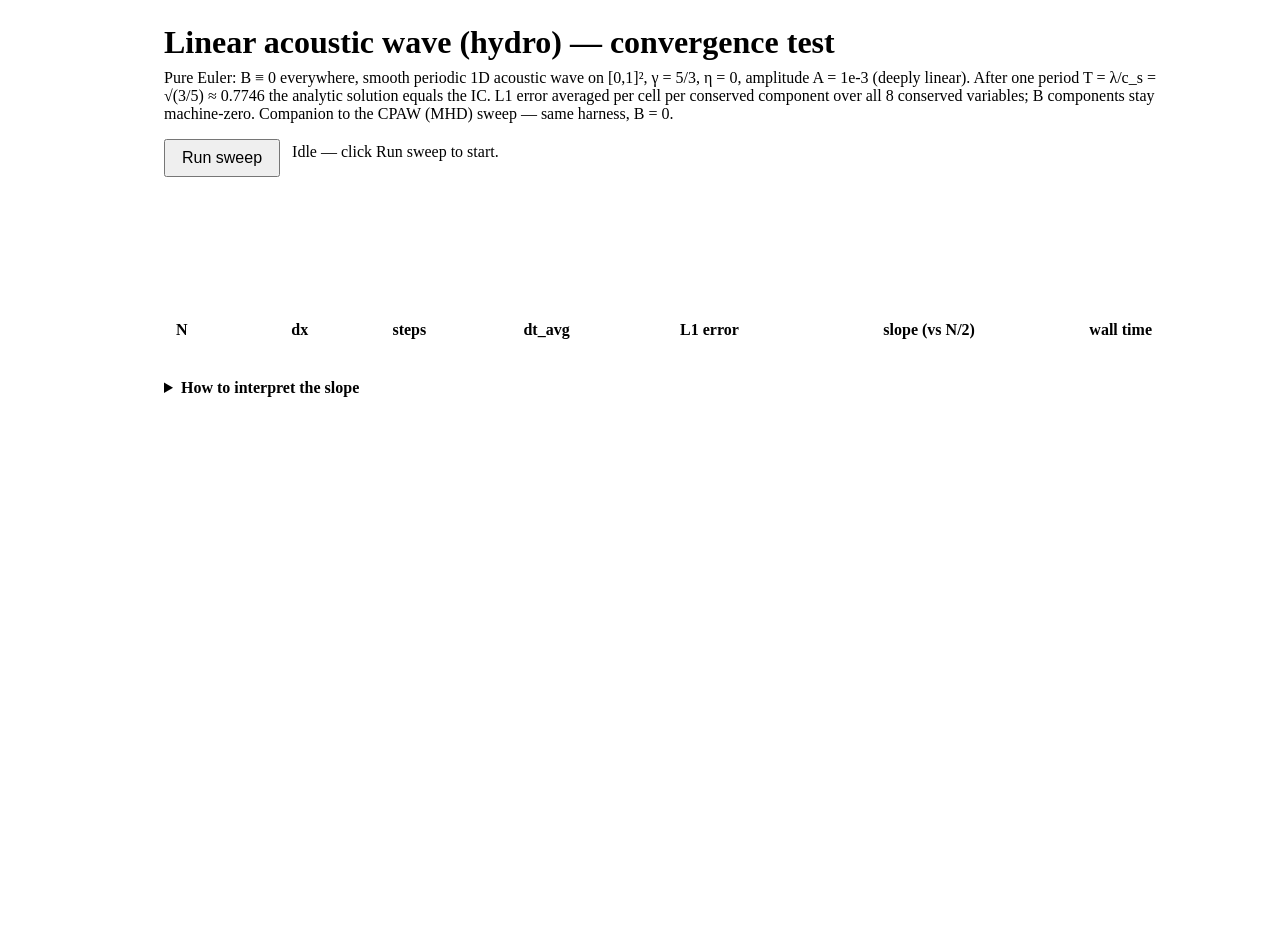
==== tests/acoustic-convergence.html @ df5ff146 "Test: linear acoustic wave (pure hydro) convergence preset + sweep Bisection target for the slope-1 " ====
<!DOCTYPE html>
<html lang="en" data-theme="light">
<head>
<meta charset="UTF-8">
<meta name="viewport" content="width=device-width, initial-scale=1.0">
<title>Plasma — pure-hydro acoustic convergence test | a9l.im</title>
<meta name="robots" content="noindex, nofollow">
<link rel="icon" href="/favicon.ico">

<link rel="stylesheet" href="/fonts/fonts.css">
<script src="/shared-tokens.js"></script>
<link rel="stylesheet" href="/shared-base.css">
<link rel="stylesheet" href="../styles.css">

<style>
  body.sim-body { overflow: auto; padding: 24px; }
  #wrap { max-width: 1000px; margin: 0 auto; font-family: var(--font-sans); }
  h1 { font-family: var(--font-display); margin: 0 0 8px; }
  .hint { color: var(--text-muted); margin: 4px 0 16px; font-size: var(--font-sm); }
  .actions { display: flex; gap: 12px; align-items: center; margin: 16px 0; }
  button.tool-btn { padding: 8px 16px; font-size: var(--font-base); }
  table { width: 100%; border-collapse: collapse; margin-top: 16px;
          font-family: var(--font-mono); font-size: var(--font-sm);
          font-variant-numeric: tabular-nums; }
  th, td { padding: 8px 12px; text-align: right; }
  th { background: var(--bg-elevated); color: var(--text); font-weight: 600;
       border-bottom: 1px solid var(--accent); }
  th:first-child, td:first-child { text-align: left; }
  tbody tr:nth-child(even) { background: var(--bg-elevated); }
  tfoot td { border-top: 1px solid var(--accent); padding-top: 12px;
             font-weight: 600; color: var(--accent); }
  #log { font-family: var(--font-mono); font-size: var(--font-sm);
         background: var(--bg-elevated); padding: 12px; border-radius: var(--radius);
         margin-top: 16px; white-space: pre-wrap; min-height: 80px; }
  .pill { display: inline-block; padding: 2px 8px; border-radius: var(--radius);
          font-family: var(--font-mono); font-size: var(--font-sm);
          background: var(--accent); color: var(--text-on-accent); }
  canvas#dummy { display: none; }
  .err { color: #c02520; }
  details { margin-top: 24px; }
  details summary { cursor: pointer; padding: 8px 0; font-weight: 600; }
  details p { font-size: var(--font-sm); color: var(--text-muted); line-height: 1.5; }
  details code { font-family: var(--font-mono); font-size: 0.9em; }
</style>
</head>
<body class="sim-body">
<div id="wrap">
  <h1>Linear acoustic wave (hydro) — convergence test</h1>
  <p class="hint">
    Pure Euler: B ≡ 0 everywhere, smooth periodic 1D acoustic wave on
    [0,1]², γ = 5/3, η = 0, amplitude A = 1e-3 (deeply linear). After one
    period T = λ/c_s = √(3/5) ≈ 0.7746 the analytic solution equals the
    IC. L1 error averaged per cell per conserved component over all 8
    conserved variables; B components stay machine-zero. Companion to
    the CPAW (MHD) sweep — same harness, B = 0.
  </p>
  <div class="actions">
    <button id="runBtn" class="tool-btn">Run sweep</button>
    <span id="status" class="hint">Idle — click Run sweep to start.</span>
  </div>
  <div id="log"></div>
  <table id="results">
    <thead>
      <tr>
        <th>N</th>
        <th>dx</th>
        <th>steps</th>
        <th>dt_avg</th>
        <th>L1 error</th>
        <th>slope (vs N/2)</th>
        <th>wall time</th>
      </tr>
    </thead>
    <tbody id="resBody"></tbody>
    <tfoot id="resFoot"></tfoot>
  </table>

  <details>
    <summary>How to interpret the slope</summary>
    <p>
      Expected: <strong>slope ≈ 3</strong> in L1 (limited by RK3 SSP).
      <strong>Slope ≈ 2</strong> is evidence the PPM limiter is clipping smooth
      extrema (the Tóth 2000 result for primitive-limiter PPM on smooth
      hydro). <strong>Slope ≈ 1</strong> on a smooth hydro test is a bug —
      either in HLLC, update-conserved-weighted, the sanitization clamp,
      or PPM Phase A. Companion data: if CPAW (MHD) shows slope ~1 but
      this test recovers ~3, the bug is MHD-side (HLLD 5-wave path, EMF
      recipe, CT B update). If both are ~1, the bug is hydro-side.
    </p>
  </details>
</div>

<canvas id="dummy"></canvas>

<script type="module">
import { initDevice } from '../src/gpu/device.js';
import { Sim } from '../src/sim.js';
import { makeAcousticWaveHydroPreset } from '../src/presets.js';
import { ReadbackPool, readbackBatch } from '../src/gpu/readback.js';
import { GHOST_WIDTH } from '../src/config.js';

const log    = document.getElementById('log');
const status = document.getElementById('status');
const runBtn = document.getElementById('runBtn');
const resBody = document.getElementById('resBody');
const resFoot = document.getElementById('resFoot');

function logln(msg, cls) {
    const span = document.createElement('div');
    if (cls) span.className = cls;
    span.textContent = msg;
    log.appendChild(span);
    log.scrollTop = log.scrollHeight;
}

function setStatus(s) { status.textContent = s; }

function fmt(v, digits=4) {
    if (!isFinite(v)) return String(v);
    return v.toExponential(digits);
}

/**
 * Reconstruct the analytic acoustic-wave solution at t=T (which equals
 * t=0 by periodicity) on the interior cells of an (N+4) ghost-padded
 * grid. Returns the same four typed arrays the preset returns.
 */
function analyticAcoustic(n) {
    return makeAcousticWaveHydroPreset(n);
}

/**
 * Compute L1 error vs analytic solution. Averaged over interior cells
 * × 8 conserved components: (ρ, ρv_x, ρv_y, ρv_z, E, B_x, B_y, B_z).
 * B components should be machine-zero throughout — included in the
 * average to surface any leak from the hydro path into the field.
 */
function l1Error(n, ghost, num, ref) {
    const nT = n + 2 * ghost;
    const U0_num = new Float32Array(num.U0);
    const U1_num = new Float32Array(num.U1);
    const Bx_num = new Float32Array(num.Bx_face);
    const By_num = new Float32Array(num.By_face);

    const U0_ref = ref.data.U0;
    const U1_ref = ref.data.U1;
    const Bx_ref = ref.data.Bx_face;
    const By_ref = ref.data.By_face;

    const bxIdx = (i, j) => j * (nT + 1) + i;
    const byIdx = (i, j) => j * nT + i;
    const cIdx  = (i, j) => j * nT + i;

    let sum = 0;
    let count = 0;
    let bMaxAbs = 0;
    for (let j = ghost; j < ghost + n; j++) {
        for (let i = ghost; i < ghost + n; i++) {
            const c = cIdx(i, j);
            for (let k = 0; k < 4; k++) {
                sum += Math.abs(U0_num[4*c + k] - U0_ref[4*c + k]);
            }
            sum += Math.abs(U1_num[4*c + 0] - U1_ref[4*c + 0]);
            sum += Math.abs(U1_num[4*c + 1] - U1_ref[4*c + 1]);

            const bx_num_c = 0.5 * (Bx_num[bxIdx(i, j)] + Bx_num[bxIdx(i+1, j)]);
            const by_num_c = 0.5 * (By_num[byIdx(i, j)] + By_num[byIdx(i, j+1)]);
            const bx_ref_c = 0.5 * (Bx_ref[bxIdx(i, j)] + Bx_ref[bxIdx(i+1, j)]);
            const by_ref_c = 0.5 * (By_ref[byIdx(i, j)] + By_ref[byIdx(i, j+1)]);
            sum += Math.abs(bx_num_c - bx_ref_c);
            sum += Math.abs(by_num_c - by_ref_c);

            bMaxAbs = Math.max(bMaxAbs, Math.abs(bx_num_c), Math.abs(by_num_c),
                               Math.abs(U1_num[4*c + 1]));

            count += 8;
        }
    }
    return { L1: sum / count, bMaxAbs };
}

async function runOne(adapter, device, format, N, T) {
    const canvas = document.getElementById('dummy');
    const context = canvas.getContext('webgpu');
    context.configure({ device, format, alphaMode: 'premultiplied' });

    const sim = new Sim(device, context, format, { hasTimestamp: false });
    await sim.init();
    sim.setRunning(false);

    sim.n = N;
    sim.n_total = N + 2 * sim.ghost;
    sim.dx = sim.domainLength / N;
    const { PlasmaBuffers } = await import('../src/gpu/buffers.js');
    const { PlasmaRenderer } = await import('../src/gpu/render.js');
    const { VIRIDIS } = await import('../src/colormaps.js');
    sim.buffers = new PlasmaBuffers(device, N);
    sim.renderer = new PlasmaRenderer(device, context, sim.pipelines, sim.buffers);
    sim.buffers.uploadLUT(VIRIDIS);
    device.queue.writeBuffer(sim.buffers.dt, 0, new Float32Array([1e-4]).buffer);
    sim._pushUniforms();
    sim._pushLicUniforms();

    sim.loadPreset(makeAcousticWaveHydroPreset(N));
    sim._buildBindGroupCache();

    const pool = new ReadbackPool(device);
    const ghost = sim.ghost;
    const nT    = N + 2 * ghost;
    const cellsT = nT * nT;
    const xfaces = (nT + 1) * nT;
    const yfaces = nT * (nT + 1);

    const encodeRK3OnlyStep = () => {
        const encoder = device.createCommandEncoder({ label: 'plasma.test.rk3' });
        const pass = encoder.beginComputePass({ label: 'plasma.test.rk3.pass' });
        const side = sim.buffers._side;
        sim._encodeStage(pass, 1, side);
        sim._encodeStage(pass, 2, side);
        sim._encodeStage(pass, 3, side);
        pass.end();
        device.queue.submit([encoder.finish()]);
        sim.buffers.swap();
        sim.stepCount += 1;
    };

    const t0 = performance.now();
    let steps = 0;
    let sumDt = 0;
    const maxSteps = 100000;

    while (sim.simTime < T && steps < maxSteps) {
        const probeEnc = device.createCommandEncoder({ label: 'plasma.test.probe' });
        sim._encodeComputeDt(probeEnc);
        device.queue.submit([probeEnc.finish()]);
        const probeOut = await readbackBatch(device, pool, [
            { buf: sim.buffers.dt, byteOffset: 0, byteSize: 16 },
        ]);
        const naturalDt = new Float32Array(probeOut[0])[0];
        const remaining = T - sim.simTime;

        if (naturalDt <= remaining) {
            encodeRK3OnlyStep();
            sumDt += naturalDt;
            sim.simTime += naturalDt;
        } else {
            device.queue.writeBuffer(sim.buffers.dt, 0,
                new Float32Array([remaining]).buffer);
            encodeRK3OnlyStep();
            sumDt += remaining;
            sim.simTime += remaining;
        }
        steps++;
    }

    const bytesPerCellV4 = cellsT * 16;
    const bytesXFace     = xfaces * 4;
    const bytesYFace     = yfaces * 4;
    const reads = await readbackBatch(device, pool, [
        { buf: sim.buffers.U0_n, byteOffset: 0, byteSize: bytesPerCellV4 },
        { buf: sim.buffers.U1_n, byteOffset: 0, byteSize: bytesPerCellV4 },
        { buf: sim.buffers.Bx_n, byteOffset: 0, byteSize: bytesXFace },
        { buf: sim.buffers.By_n, byteOffset: 0, byteSize: bytesYFace },
    ]);

    const num = {
        U0: reads[0],
        U1: reads[1],
        Bx_face: reads[2],
        By_face: reads[3],
    };
    const ref = analyticAcoustic(N);
    const { L1, bMaxAbs } = l1Error(N, ghost, num, ref);

    const wallMs = performance.now() - t0;
    return {
        N,
        dx: sim.dx,
        steps,
        dtAvg: sumDt / Math.max(1, steps),
        L1,
        bMaxAbs,
        wallSec: wallMs / 1000,
        simTime: sim.simTime,
    };
}

async function runSweep() {
    runBtn.disabled = true;
    log.textContent = '';
    resBody.replaceChildren();
    resFoot.replaceChildren();
    setStatus('Initializing WebGPU...');

    let adapter, device, format;
    try {
        ({ adapter, device, format } = await initDevice());
    } catch (e) {
        setStatus('WebGPU init failed: ' + e.message);
        logln('FATAL: ' + e.message, 'err');
        runBtn.disabled = false;
        return;
    }
    logln(`WebGPU ready. Device: ${adapter.info?.description || '(unknown adapter)'}`);

    const T = Math.sqrt(3.0 / 5.0);
    logln(`Target time T = λ/c_s = √(3/5) = ${T.toFixed(7)}`);

    const sizes = [32, 64, 128, 256];
    const results = [];

    for (const N of sizes) {
        setStatus(`Running N=${N}...`);
        logln(`Starting N=${N}`);
        try {
            const r = await runOne(adapter, device, format, N, T);
            results.push(r);
            logln(
              `N=${N}: L1 = ${fmt(r.L1)},  dt_avg = ${fmt(r.dtAvg, 3)},  ` +
              `${r.steps} steps,  ${r.wallSec.toFixed(2)}s,  ` +
              `simTime=${r.simTime.toFixed(5)},  |B|max=${fmt(r.bMaxAbs, 2)}`
            );
            appendRow(r, results);
        } catch (e) {
            logln(`N=${N} FAILED: ${e.message}`, 'err');
            console.error(e);
            break;
        }
        await new Promise(r => setTimeout(r, 50));
    }

    if (results.length >= 2) {
        const fit = leastSquaresLogLog(results.map(r => r.dx),
                                       results.map(r => r.L1));
        const row = document.createElement('tr');
        const labelCell = document.createElement('td');
        labelCell.colSpan = 5;
        labelCell.textContent = `Least-squares slope over ${results.length} resolutions (log L1 vs log dx):`;
        const slopeCell = document.createElement('td');
        const pill = document.createElement('span');
        pill.className = 'pill';
        pill.textContent = fit.slope.toFixed(3);
        slopeCell.appendChild(pill);
        const noteCell = document.createElement('td');
        noteCell.textContent = interpret(fit.slope);
        row.appendChild(labelCell);
        row.appendChild(slopeCell);
        row.appendChild(noteCell);
        resFoot.appendChild(row);
        logln(`Best-fit slope (log L1 vs log dx): ${fit.slope.toFixed(4)}`);
        logln(`Interpretation: ${interpret(fit.slope)}`);
    }
    setStatus('Done.');
    runBtn.disabled = false;
}

function appendRow(r, all) {
    const idx = all.length - 1;
    let slopeText = '—';
    if (idx >= 1) {
        const prev = all[idx - 1];
        const ratio = prev.L1 / r.L1;
        const factor = r.N / prev.N;
        const slope = Math.log(ratio) / Math.log(factor);
        slopeText = slope.toFixed(3);
    }
    const tr = document.createElement('tr');
    const cells = [
        String(r.N),
        fmt(r.dx),
        String(r.steps),
        fmt(r.dtAvg, 3),
        fmt(r.L1),
        slopeText,
        `${r.wallSec.toFixed(2)}s`,
    ];
    for (const c of cells) {
        const td = document.createElement('td');
        td.textContent = c;
        tr.appendChild(td);
    }
    resBody.appendChild(tr);
}

function leastSquaresLogLog(xs, ys) {
    const lx = xs.map(Math.log);
    const ly = ys.map(Math.log);
    const n = lx.length;
    const meanX = lx.reduce((a, b) => a + b, 0) / n;
    const meanY = ly.reduce((a, b) => a + b, 0) / n;
    let num = 0, den = 0;
    for (let i = 0; i < n; i++) {
        num += (lx[i] - meanX) * (ly[i] - meanY);
        den += (lx[i] - meanX) * (lx[i] - meanX);
    }
    return { slope: num / den };
}

function interpret(slope) {
    if (slope >= 2.7) return 'order 3 (textbook) — RK3 SSP + PPM not clipping; hydro path is clean';
    if (slope >= 1.7) return 'order 2 — limiter clipping smooth extrema; consistent with primitive-PPM on hydro';
    if (slope >= 0.7) return 'order 1 — BUG in hydro path (HLLC, update-conserved, sanitization, or PPM cache)';
    return 'sub-linear — investigate (boundary leak, fp32 noise floor, or bug)';
}

runBtn.addEventListener('click', runSweep);
</script>
</body>
</html>
---- styles.css ----
/* ═══════════════════════════════════════════════
   plasma — Phase 5 layout overrides
   Most styling inherits from /shared-base.css
   (.glass, .sim-toolbar, .sim-panel, .tool-btn,
   .ctrl-row, .stats-header, .sidebar-tabs, etc.).
   This file adds plasma-specific positioning,
   the canvas full-viewport rule, the probe
   overlay, and a small handful of layout tokens.
   ═══════════════════════════════════════════════ */

:root {
    --sp-1: 4px;
    --sp-2: 8px;
    --sp-3: 12px;
    --sp-4: 16px;
    --sp-5: 20px;
    --sp-6: 24px;
    --sp-8: 32px;
    --inset: 12px;
}

html, body {
    margin: 0;
    padding: 0;
    width: 100%;
    height: 100%;
    overflow: hidden;
    background: var(--bg);
    color: var(--text);
    font-family: var(--font-sans);
}

/* ─── Canvas (full viewport) ──────────────────── */

#simCanvas {
    position: fixed;
    inset: 0;
    width: 100%;
    height: 100%;
    display: block;
    z-index: 0;
}

#probeOverlay {
    position: fixed;
    inset: 0;
    width: 100%;
    height: 100%;
    display: block;
    z-index: 1;
    pointer-events: none;
}

/* ─── Topbar overrides ────────────────────────── */

#topbar {
    top: var(--inset);
    left: var(--inset);
    right: var(--inset);
}

.topbar-left {
    display: flex;
    align-items: center;
    gap: var(--sp-6);
    min-width: 0;
}

/* ─── Control panel overrides ─────────────────── */

#control-panel {
    top: calc(var(--inset) + var(--toolbar-h) + var(--inset));
    right: var(--inset);
    bottom: var(--inset);
    max-width: calc(100vw - var(--inset) * 2);
    pointer-events: none;
}

#control-panel.open {
    pointer-events: auto;
}

/* ─── Sidebar panel sections ──────────────────── */

.panel-section {
    padding: var(--sp-3) 0 var(--sp-4);
}

.panel-section + .panel-section {
    border-top: none;       /* lines-as-accents, not boundaries */
    margin-top: 0;
}

.panel-hint {
    font-family: var(--font-mono);
    font-style: italic;
    font-size: var(--font-sm);
    color: var(--text-muted);
    margin: var(--sp-2) 0 0;
    line-height: 1.4;
}

.group-label-sub {
    font-size: var(--font-sm);
    margin-top: var(--sp-3);
    margin-bottom: var(--sp-2);
}

/* ─── Control rows for plasma BC dropdowns ────── */

.ctrl-row {
    display: flex;
    align-items: center;
    justify-content: space-between;
    gap: var(--sp-3);
    padding: var(--sp-2) 0;
}

.ctrl-row label {
    flex: 0 0 auto;
    font-size: var(--font-base);
    color: var(--text-secondary);
}

.ctrl-row .sim-select,
.ctrl-row .sim-dropdown {
    flex: 1 1 auto;
    min-width: 0;
}

.ctrl-row input[type="number"] {
    flex: 1 1 auto;
    min-width: 0;
    background: var(--bg-panel-solid);
    color: var(--text);
    font-family: var(--font-mono);
    font-size: var(--font-base);
    padding: var(--sp-1) var(--sp-2);
    border: none;
    border-radius: var(--radius);
    outline: none;
    text-align: right;
}

.ctrl-row input[type="number"]:focus-visible {
    outline: 2px solid var(--accent);
    outline-offset: 0;
}

/* ─── Sparkline + canvases inside stat-rows ───── */

.spark-wrap {
    display: inline-flex;
    align-items: center;
}

.spark-canvas {
    display: block;
}

.probe-spark {
    display: block;
    width: 100%;
    margin-top: var(--sp-2);
}

.probe-field-select {
    min-width: 0;
    flex: 1;
}

/* ─── Driven inflow reveal (controlled by bindDeps) ── */

.driven-panel {
    padding-top: var(--sp-2);
}

/* ─── No-WebGPU landing ───────────────────────── */

#no-webgpu {
    position: fixed;
    inset: 0;
    display: flex;
    flex-direction: column;
    align-items: center;
    justify-content: center;
    padding: var(--sp-6);
    text-align: center;
    background: var(--bg);
    color: var(--text);
    z-index: 1000;
    gap: var(--sp-4);
}

#no-webgpu[hidden] { display: none; }

#no-webgpu h1 {
    font-family: var(--font-display);
    font-weight: 600;
    font-size: 1.5rem;
    margin: 0;
}

#no-webgpu p {
    max-width: 36rem;
    margin: 0;
    line-height: 1.5;
    color: var(--text-muted, var(--text));
}

#no-webgpu a {
    color: var(--accent);
    text-decoration: underline;
    text-underline-offset: 2px;
}

/* ─── Mobile responsive ───────────────────────── */

@media (max-width: 900px) {
    :root {
        --inset: 8px;
        --panel-w: 100%;
    }
    #control-panel {
        max-width: 100%;
    }
}

@media (prefers-reduced-motion: reduce) {
    .tab-panels,
    #topbar {
        backdrop-filter: none;
        -webkit-backdrop-filter: none;
        background: var(--bg-panel-solid);
    }
}
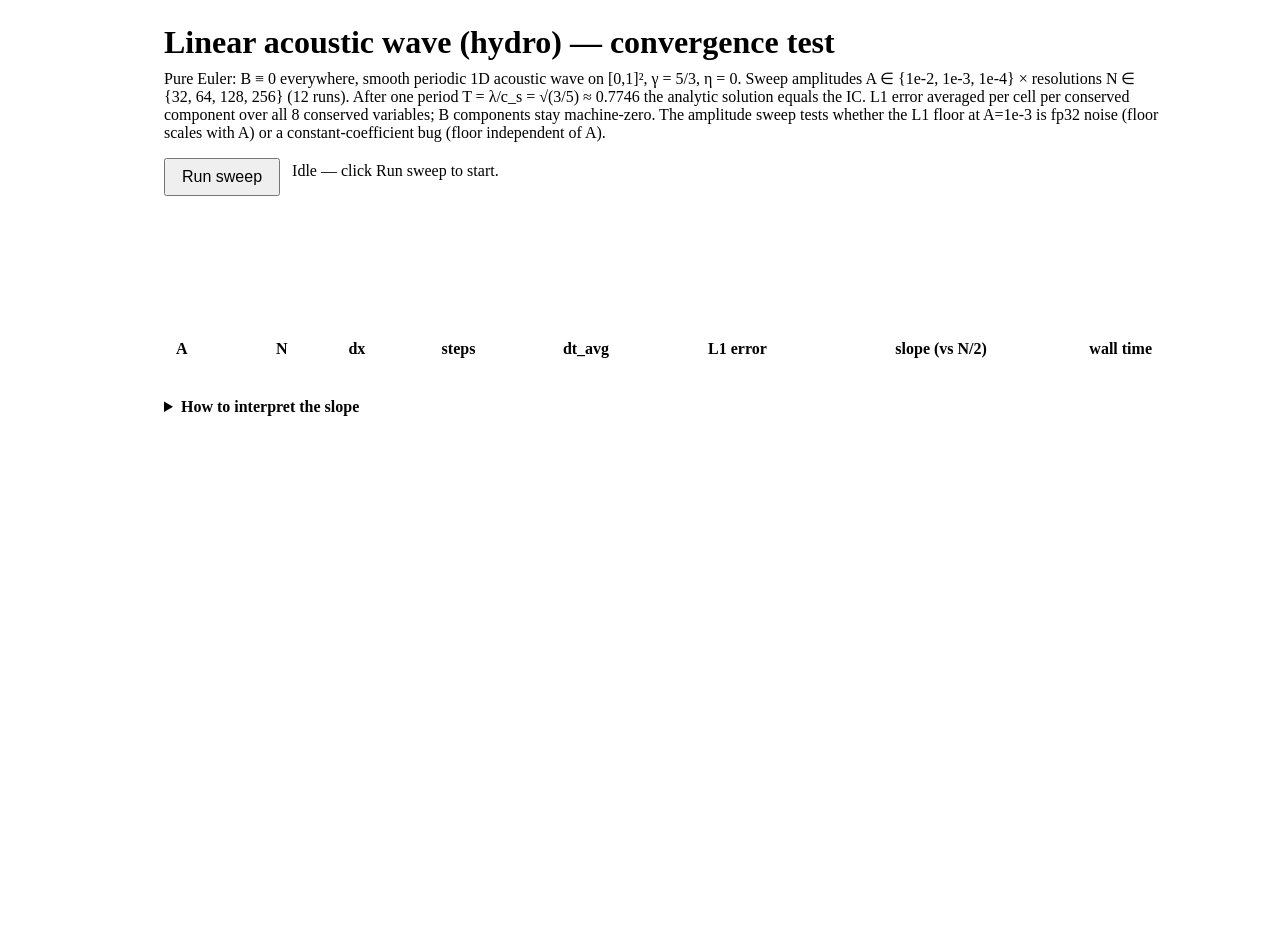
==== commit d358d32d: "Tests: acoustic convergence — amplitude sweep + fp32 floor exposed The acoustic convergence test now" ====
--- a/tests/acoustic-convergence.html
+++ b/tests/acoustic-convergence.html
@@ -48,11 +48,13 @@
   <h1>Linear acoustic wave (hydro) — convergence test</h1>
   <p class="hint">
     Pure Euler: B ≡ 0 everywhere, smooth periodic 1D acoustic wave on
-    [0,1]², γ = 5/3, η = 0, amplitude A = 1e-3 (deeply linear). After one
-    period T = λ/c_s = √(3/5) ≈ 0.7746 the analytic solution equals the
-    IC. L1 error averaged per cell per conserved component over all 8
-    conserved variables; B components stay machine-zero. Companion to
-    the CPAW (MHD) sweep — same harness, B = 0.
+    [0,1]², γ = 5/3, η = 0. Sweep amplitudes A ∈ {1e-2, 1e-3, 1e-4} × resolutions
+    N ∈ {32, 64, 128, 256} (12 runs). After one period T = λ/c_s = √(3/5) ≈ 0.7746
+    the analytic solution equals the IC. L1 error averaged per cell per
+    conserved component over all 8 conserved variables; B components stay
+    machine-zero. The amplitude sweep tests whether the L1 floor at A=1e-3
+    is fp32 noise (floor scales with A) or a constant-coefficient bug
+    (floor independent of A).
   </p>
   <div class="actions">
     <button id="runBtn" class="tool-btn">Run sweep</button>
@@ -62,6 +64,7 @@
   <table id="results">
     <thead>
       <tr>
+        <th>A</th>
         <th>N</th>
         <th>dx</th>
         <th>steps</th>
@@ -125,8 +128,8 @@
  * t=0 by periodicity) on the interior cells of an (N+4) ghost-padded
  * grid. Returns the same four typed arrays the preset returns.
  */
-function analyticAcoustic(n) {
-    return makeAcousticWaveHydroPreset(n);
+function analyticAcoustic(n, A) {
+    return makeAcousticWaveHydroPreset(n, A);
 }
 
 /**
@@ -179,7 +182,7 @@
     return { L1: sum / count, bMaxAbs };
 }
 
-async function runOne(adapter, device, format, N, T) {
+async function runOne(adapter, device, format, N, T, amplitude) {
     const canvas = document.getElementById('dummy');
     const context = canvas.getContext('webgpu');
     context.configure({ device, format, alphaMode: 'premultiplied' });
@@ -201,7 +204,7 @@
     sim._pushUniforms();
     sim._pushLicUniforms();
 
-    sim.loadPreset(makeAcousticWaveHydroPreset(N));
+    sim.loadPreset(makeAcousticWaveHydroPreset(N, amplitude));
     sim._buildBindGroupCache();
 
     const pool = new ReadbackPool(device);
@@ -269,7 +272,7 @@
         Bx_face: reads[2],
         By_face: reads[3],
     };
-    const ref = analyticAcoustic(N);
+    const ref = analyticAcoustic(N, amplitude);
     const { L1, bMaxAbs } = l1Error(N, ghost, num, ref);
 
     const wallMs = performance.now() - t0;
@@ -307,49 +310,68 @@
     logln(`Target time T = λ/c_s = √(3/5) = ${T.toFixed(7)}`);
 
     const sizes = [32, 64, 128, 256];
-    const results = [];
-
+    const amplitudes = [1e-2, 1e-3, 1e-4];
+    const allResults = {};  // amplitude -> array of run results
+
+    for (const A of amplitudes) {
+        logln(`──── Amplitude A = ${A} ────`);
+        const results = [];
+        allResults[A] = results;
+        for (const N of sizes) {
+            setStatus(`A=${A}, N=${N}...`);
+            logln(`Starting A=${A}, N=${N}`);
+            try {
+                const r = await runOne(adapter, device, format, N, T, A);
+                r.amplitude = A;
+                results.push(r);
+                logln(
+                  `A=${A}, N=${N}: L1 = ${fmt(r.L1)},  dt_avg = ${fmt(r.dtAvg, 3)},  ` +
+                  `${r.steps} steps,  ${r.wallSec.toFixed(2)}s,  ` +
+                  `simTime=${r.simTime.toFixed(5)},  |B|max=${fmt(r.bMaxAbs, 2)}`
+                );
+                appendRow(r, results);
+            } catch (e) {
+                logln(`A=${A}, N=${N} FAILED: ${e.message}`, 'err');
+                console.error(e);
+                break;
+            }
+            await new Promise(r => setTimeout(r, 50));
+        }
+
+        if (results.length >= 2) {
+            const fit = leastSquaresLogLog(results.map(r => r.dx),
+                                           results.map(r => r.L1));
+            const row = document.createElement('tr');
+            const labelCell = document.createElement('td');
+            labelCell.colSpan = 6;
+            labelCell.textContent = `A=${A} slope (log L1 vs log dx, over ${results.length} resolutions):`;
+            const slopeCell = document.createElement('td');
+            const pill = document.createElement('span');
+            pill.className = 'pill';
+            pill.textContent = fit.slope.toFixed(3);
+            slopeCell.appendChild(pill);
+            const noteCell = document.createElement('td');
+            noteCell.textContent = interpret(fit.slope);
+            row.appendChild(labelCell);
+            row.appendChild(slopeCell);
+            row.appendChild(noteCell);
+            resFoot.appendChild(row);
+            logln(`A=${A} best-fit slope (log L1 vs log dx): ${fit.slope.toFixed(4)}`);
+            logln(`Interpretation: ${interpret(fit.slope)}`);
+        }
+    }
+
+    // Cross-amplitude floor analysis: how does L1 scale with A at each N?
+    logln(`──── Cross-amplitude L1/A scaling (a floor would imply L1/A ≈ const at high A only, or no scaling at saturation) ────`);
     for (const N of sizes) {
-        setStatus(`Running N=${N}...`);
-        logln(`Starting N=${N}`);
-        try {
-            const r = await runOne(adapter, device, format, N, T);
-            results.push(r);
-            logln(
-              `N=${N}: L1 = ${fmt(r.L1)},  dt_avg = ${fmt(r.dtAvg, 3)},  ` +
-              `${r.steps} steps,  ${r.wallSec.toFixed(2)}s,  ` +
-              `simTime=${r.simTime.toFixed(5)},  |B|max=${fmt(r.bMaxAbs, 2)}`
-            );
-            appendRow(r, results);
-        } catch (e) {
-            logln(`N=${N} FAILED: ${e.message}`, 'err');
-            console.error(e);
-            break;
+        const parts = [];
+        for (const A of amplitudes) {
+            const r = (allResults[A] || []).find(x => x.N === N);
+            if (r) parts.push(`A=${A}: L1=${fmt(r.L1, 3)}, L1/A=${fmt(r.L1 / A, 3)}`);
         }
-        await new Promise(r => setTimeout(r, 50));
-    }
-
-    if (results.length >= 2) {
-        const fit = leastSquaresLogLog(results.map(r => r.dx),
-                                       results.map(r => r.L1));
-        const row = document.createElement('tr');
-        const labelCell = document.createElement('td');
-        labelCell.colSpan = 5;
-        labelCell.textContent = `Least-squares slope over ${results.length} resolutions (log L1 vs log dx):`;
-        const slopeCell = document.createElement('td');
-        const pill = document.createElement('span');
-        pill.className = 'pill';
-        pill.textContent = fit.slope.toFixed(3);
-        slopeCell.appendChild(pill);
-        const noteCell = document.createElement('td');
-        noteCell.textContent = interpret(fit.slope);
-        row.appendChild(labelCell);
-        row.appendChild(slopeCell);
-        row.appendChild(noteCell);
-        resFoot.appendChild(row);
-        logln(`Best-fit slope (log L1 vs log dx): ${fit.slope.toFixed(4)}`);
-        logln(`Interpretation: ${interpret(fit.slope)}`);
-    }
+        logln(`N=${N}: ${parts.join('  |  ')}`);
+    }
+
     setStatus('Done.');
     runBtn.disabled = false;
 }
@@ -366,6 +388,7 @@
     }
     const tr = document.createElement('tr');
     const cells = [
+        r.amplitude != null ? fmt(r.amplitude, 1) : '—',
         String(r.N),
         fmt(r.dx),
         String(r.steps),
